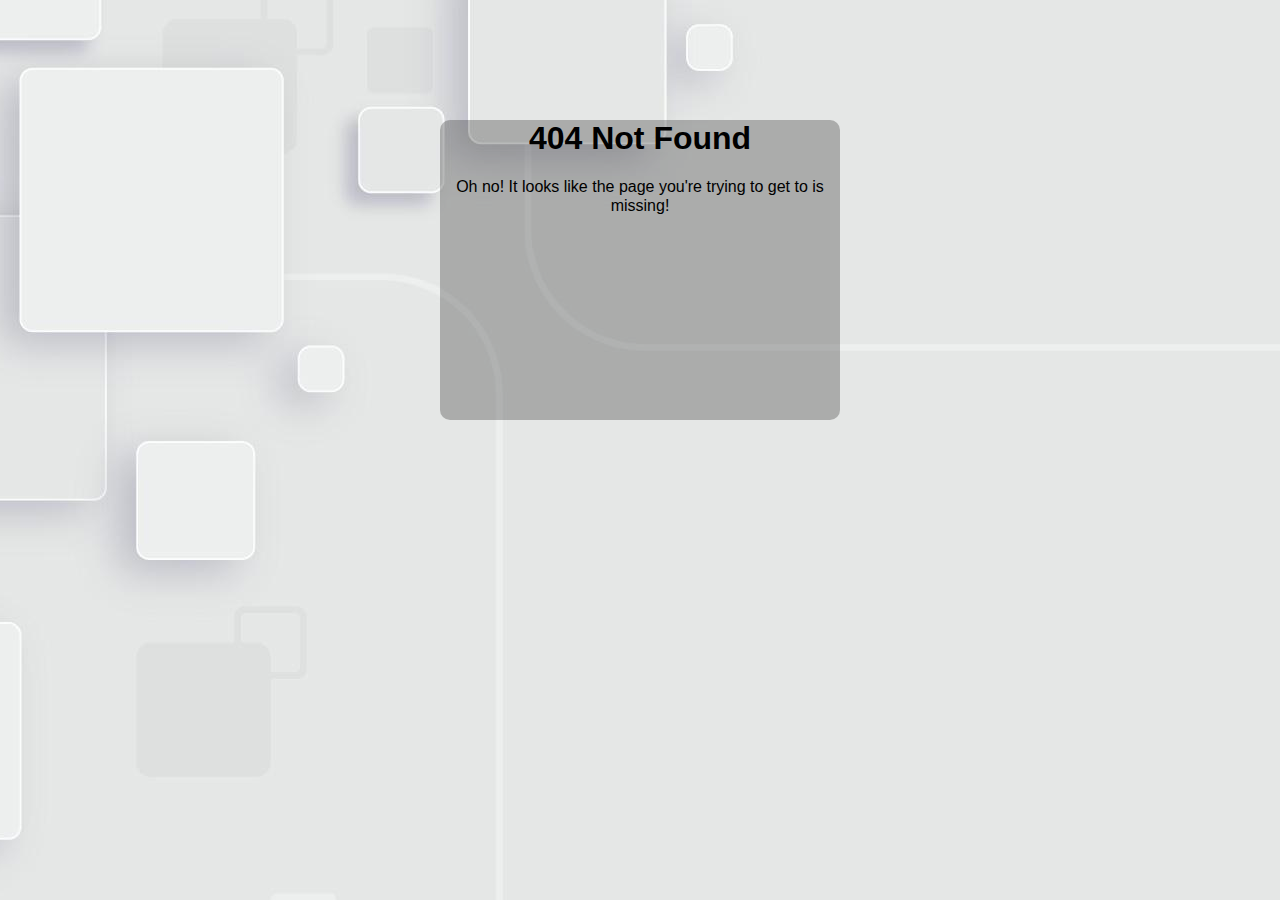
==== index.html @ 86faffda "Adds SPA functionality" ====
<!DOCTYPE html>
<html lang="pt-br">
  <head>
    <title>Provisionamento</title>
    <meta charset="utf-8" />
    <link rel="stylesheet" type="text/css" href="./src/styles.css" />
    <link rel="stylesheet" type="text/css" href="./src/normalize.css" />
  </head>
  <body>
    <div id="container">
      <img id="logo" src="./src/indice.png" />
      <div>
        <label for="grau_processual">Qual o grau processual ?</label>
        <br /><br /><br />
        <a href="/primeiro" onClick="route()">
          Primeiro Grau
        </a>
        <a href="/segundo" onClick="route()">
          Segundo Grau
        </a>
      </div>
    </div>
    <script src="./src/router.js"></script>
  </body>
</html>
---- src/styles.css ----
* {
  margin: 0;
  padding: 0;
}

body {
  font-family: "Trebuchet MS", Helvetica, sans-serif;
  background: #cccccc url(plano1.jpg) no-repeat top center;
}

#logo {
  border-radius: 10px;
}

#container {
  width: 400px;
  height: 300px;
  background-color: rgba(37, 35, 35, 0.3);
  border-radius: 10px;
  margin: 0 auto;
  margin-top: 120px;
  text-align: center;
}

#container img {
  width: 120px;
  height: 120px;
  margin-top: -60px;
  margin-bottom: 30px;
}

input {
  height: 40px;
  width: 80%;
  font-size: 18px;
  margin-bottom: 10px;
  background-color: #fff;
  padding-left: 40px;
  border: none;
  background-repeat: no-repeat;
  background-position: 10px;
}

input.submit {
  color: #fff;
  background-color: #f79300;
  border: 2px solid #db7d00;
  margin-top: 55px;
  padding: 5px 20px;
  height: 35px;
  width: 30%;
  border-radius: 10px;
  background: linear-gradient(to bottom, #faa600, #f68a00);
}

button.submit {
  color: #fff;
  background-color: #f79300;
  border: 2px solid #db7d00;
  margin-top: 55px;
  padding: 5px 20px;
  height: 35px;
  width: 40%;
  border-radius: 10px;
  background: linear-gradient(to bottom, #faa600, #f68a00);
  cursor: pointer;
}

.processo {
  text-align: center;
}

#grau_processual {
  border-radius: 10px;
  background: rgb(223, 222, 222);
  height: 40px;
  width: 150px;
  text-align: center;
  text-decoration: solid;
}

p {
  margin-top: 100;
}
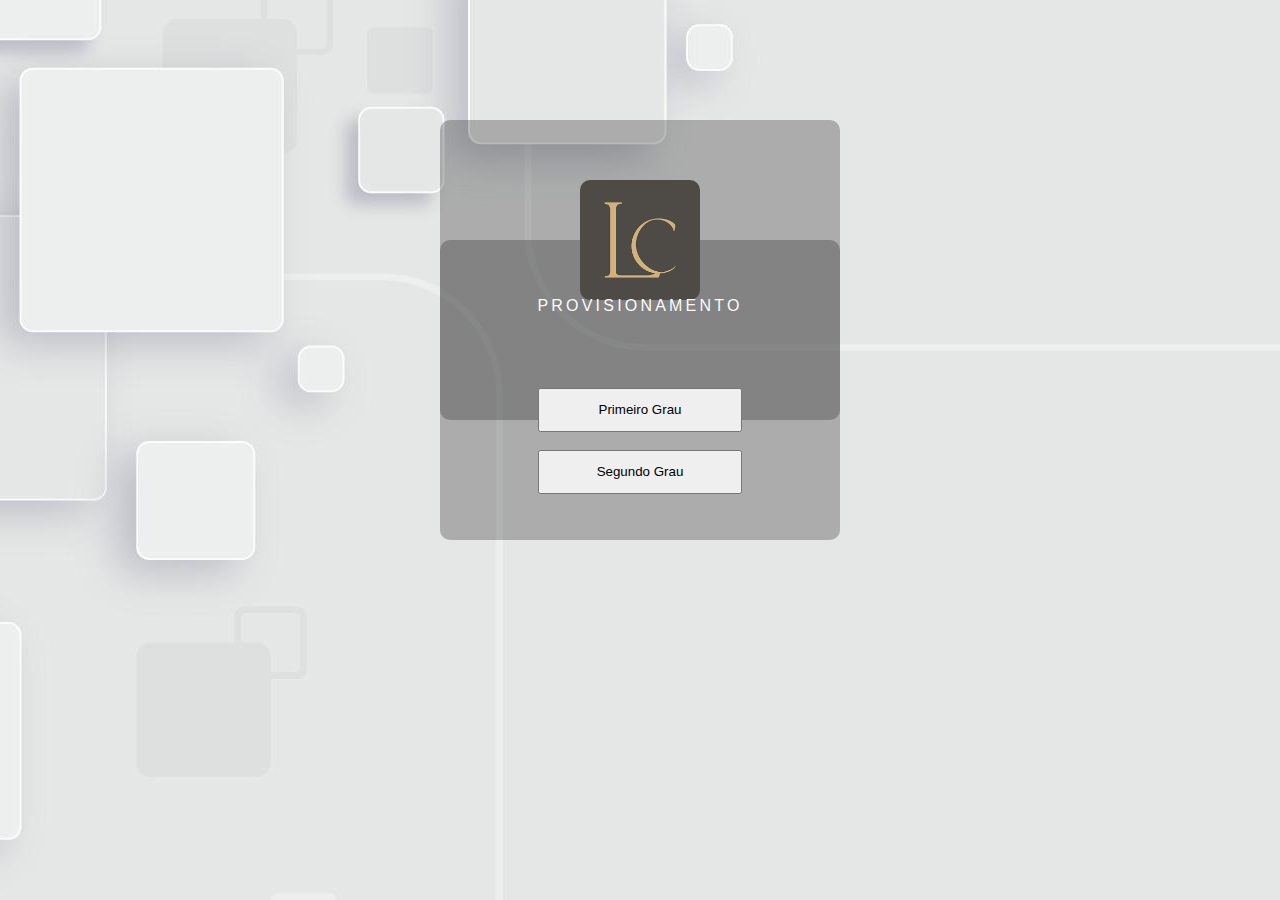
==== commit 9a41774e: "Add novos arquivos." ====
--- a/index.html
+++ b/index.html
@@ -2,22 +2,24 @@
 <html lang="pt-br">
   <head>
     <title>Provisionamento</title>
+    <link rel="shortcut icon" href="favicon.png" type="image/x-icon" />
+
     <meta charset="utf-8" />
     <link rel="stylesheet" type="text/css" href="./src/styles.css" />
-    <link rel="stylesheet" type="text/css" href="./src/normalize.css" />
+    
   </head>
   <body>
     <div id="container">
       <img id="logo" src="./src/indice.png" />
       <div>
-        <label for="grau_processual">Qual o grau processual ?</label>
-        <br /><br /><br />
-        <a href="/primeiro" onClick="route()">
+        <label class="labelindex" for="provisionamento">PROVISIONAMENTO</label>
+        <br /><br /><br/>
+        <button><a href="/primeiro" onClick="route()">
           Primeiro Grau
-        </a>
-        <a href="/segundo" onClick="route()">
+        </a></button><br><br>
+      <button><a href="/segundo" onClick="route()">
           Segundo Grau
-        </a>
+        </a></button>
       </div>
     </div>
     <script src="./src/router.js"></script>
--- a/src/styles.css
+++ b/src/styles.css
@@ -5,7 +5,13 @@
 
 body {
   font-family: "Trebuchet MS", Helvetica, sans-serif;
-  background: #cccccc url(plano1.jpg) no-repeat top center;
+  background: #cccccc url(plano1.jpg) no-repeat top center; 
+  display: flex;
+  animation: colors 100s ease infinite;
+  animation-delay: 0.5s;
+  align-items: center;
+  justify-content: center;
+  
 }
 
 #logo {
@@ -20,6 +26,28 @@
   margin: 0 auto;
   margin-top: 120px;
   text-align: center;
+}
+
+#container01 {
+  width: 600px;
+  height: 500px;
+  background-color: rgba(37, 35, 35, 0.3);
+  border-radius: 10px;
+  margin: 0 auto;
+  margin-top: 55px;
+  text-align: center;
+  
+}
+
+#container02 {
+  width: 600px;
+  height: 500px;
+  background-color: rgba(37, 35, 35, 0.3);
+  border-radius: 10px;
+  margin: 0 auto;
+  margin-top: 55px;
+  text-align: center;
+  
 }
 
 #container img {
@@ -29,56 +57,148 @@
   margin-bottom: 30px;
 }
 
-input {
-  height: 40px;
-  width: 80%;
-  font-size: 18px;
-  margin-bottom: 10px;
-  background-color: #fff;
-  padding-left: 40px;
-  border: none;
-  background-repeat: no-repeat;
-  background-position: 10px;
-}
-
-input.submit {
-  color: #fff;
-  background-color: #f79300;
-  border: 2px solid #db7d00;
-  margin-top: 55px;
-  padding: 5px 20px;
-  height: 35px;
-  width: 30%;
-  border-radius: 10px;
-  background: linear-gradient(to bottom, #faa600, #f68a00);
-}
-
-button.submit {
-  color: #fff;
-  background-color: #f79300;
-  border: 2px solid #db7d00;
-  margin-top: 55px;
-  padding: 5px 20px;
-  height: 35px;
-  width: 40%;
-  border-radius: 10px;
-  background: linear-gradient(to bottom, #faa600, #f68a00);
-  cursor: pointer;
+#container01 img {
+  width: 60px;
+  height: 60px;
+  margin-top: -30px;
+  margin-bottom: 15px;
+}
+
+#container02 img {
+  width: 60px;
+  height: 60px;
+  margin-top: -30px;
+  margin-bottom: 15px;
 }
 
 .processo {
   text-align: center;
 }
 
-#grau_processual {
+
+#provisionamento {
   border-radius: 10px;
   background: rgb(223, 222, 222);
   height: 40px;
   width: 150px;
   text-align: center;
   text-decoration: solid;
+
 }
 
 p {
   margin-top: 100;
 }
+
+a { 
+   
+    width: 200px;
+    height: 40px;
+    display: block;
+    color: #000;
+    text-decoration: none;
+    text-indent: center;
+    line-height: 40px;
+    text-decoration: none;    
+  
+}
+
+a:hover {
+	background-position: right bottom;
+	background-color: #d2b17a;
+	color: #fff;
+
+}
+
+label {
+
+  letter-spacing: .2rem;
+  color:#fbfaf9;
+  position: absolute;
+  text-decoration: center;
+  left: 0%;
+  top: 15%;
+  width: 100%;
+  text-align: center;
+  
+  }
+
+  
+  .labelindex {
+
+  letter-spacing: .2rem;
+  color:#fbfaf9;
+  position: absolute;
+  text-decoration: center;
+  left: 0%;
+  top:33%;
+  width: 100%;
+  text-align: center;
+
+  }
+
+hr {
+
+width: 100px;
+margin-left: 246px;
+margin-top: 10px;
+color: #c0bdbd;
+
+}
+
+#backhome a {
+
+position: absolute;
+text-decoration: center;
+left: 0%;
+top: 94%;
+width: 100%;
+text-align: center;
+letter-spacing: .1rem;
+
+}
+  
+  @keyframes colors {
+  
+  0% { background-position: 0% 50%;}
+  50% { background-position: 100% 50%;}
+  100% { background-position: 0% 50%;}
+  
+  }
+
+
+  input {
+
+  width: 60%;
+  padding: 5px;
+  text-align: center;
+  text-transform: uppercase;
+  border-radius: 5px;
+  text-decoration:solid;
+ 
+  }
+
+ .ok {
+
+  width: 28px;
+  padding: 5px;
+  border-radius: 5px;
+  color: rgb(251, 251, 251);
+  background: linear-gradient(40deg, #cccecc, #50504f );
+  cursor: pointer;
+
+  }
+
+  .button:hover {
+
+  background: linear-gradient(40deg, #5aaa5a, #1d681d);
+
+  }
+
+ 
+  
+
+
+  
+  
+  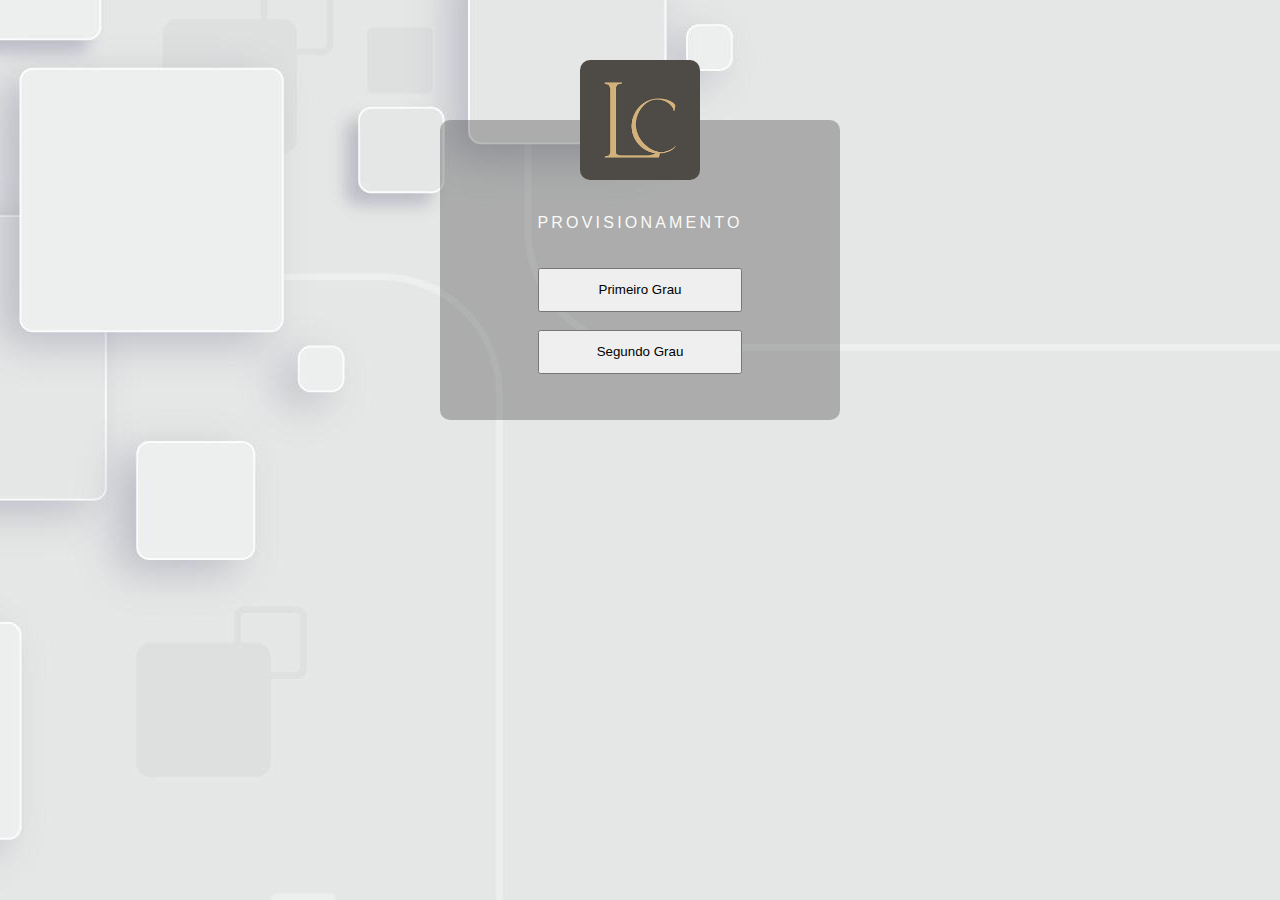
==== commit b0c1f7de: "fixes router on index page & label position" ====
--- a/index.html
+++ b/index.html
@@ -10,17 +10,6 @@
   </head>
   <body>
     <div id="container">
-      <img id="logo" src="./src/indice.png" />
-      <div>
-        <label class="labelindex" for="provisionamento">PROVISIONAMENTO</label>
-        <br /><br /><br/>
-        <button><a href="/primeiro" onClick="route()">
-          Primeiro Grau
-        </a></button><br><br>
-      <button><a href="/segundo" onClick="route()">
-          Segundo Grau
-        </a></button>
-      </div>
     </div>
     <script src="./src/router.js"></script>
   </body>
--- a/src/styles.css
+++ b/src/styles.css
@@ -128,7 +128,7 @@
 
   letter-spacing: .2rem;
   color:#fbfaf9;
-  position: absolute;
+  position: relative;
   text-decoration: center;
   left: 0%;
   top:33%;
